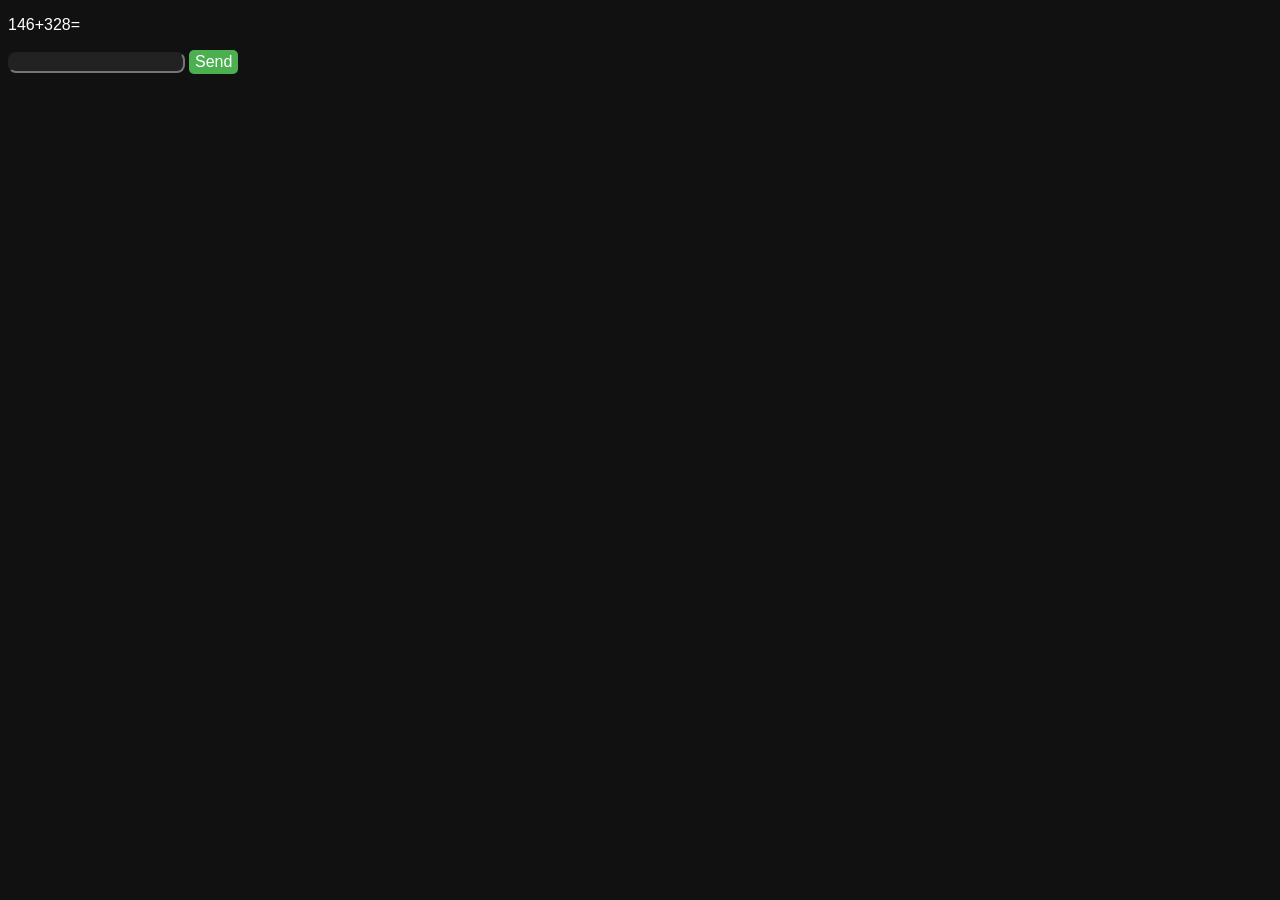
==== Others/maths/SmallQuiz/index.html @ 4bfc9bd7 "Create index.html" ====
<!DOCTYPE html>
<html>
<body>
<p id="d"></p>

<input type="number" id="inp" value=""></input>
<button type="button" id="done" onclick="check()">Send</button>

</body>
<script>
function radPick(s, e) {
  return Math.floor(e * Math.random()) + s;
}
var a;
var b;
//var c;
var corr;
function Newthing() {
  a = radPick(2, 1000);
  b = radPick(2, 1000);
  //c = radPick(2, 1000);
  
  corr = a + b;
  document.getElementById("d").innerHTML = a + "+" + b +"=";
}
Newthing();
function check() {
  let ans = document.getElementById("inp");
  if (ans.value != corr) alert("wrong, it should be " + corr);
  else if(ans.value == 123456789) alert("!");
  else alert("CORRECT");
  ans.value = "";
  Newthing();
}
</script>
<style>
html {
  background-color: #111111;
}
p {
  font-family: Arial;
  color: white;
}
#inp {
  color: white;
  background-color: #222222;
  border-radius: 8px;
}
#done {
  background-color: #4CAF50; /* Green */
  border: none;
  color: white;
  padding: 3px 6px;
  text-decoration: none;
  display: inline-block;
  font-size: 16px;
  border-radius: 5px;
}
</style>
</html>
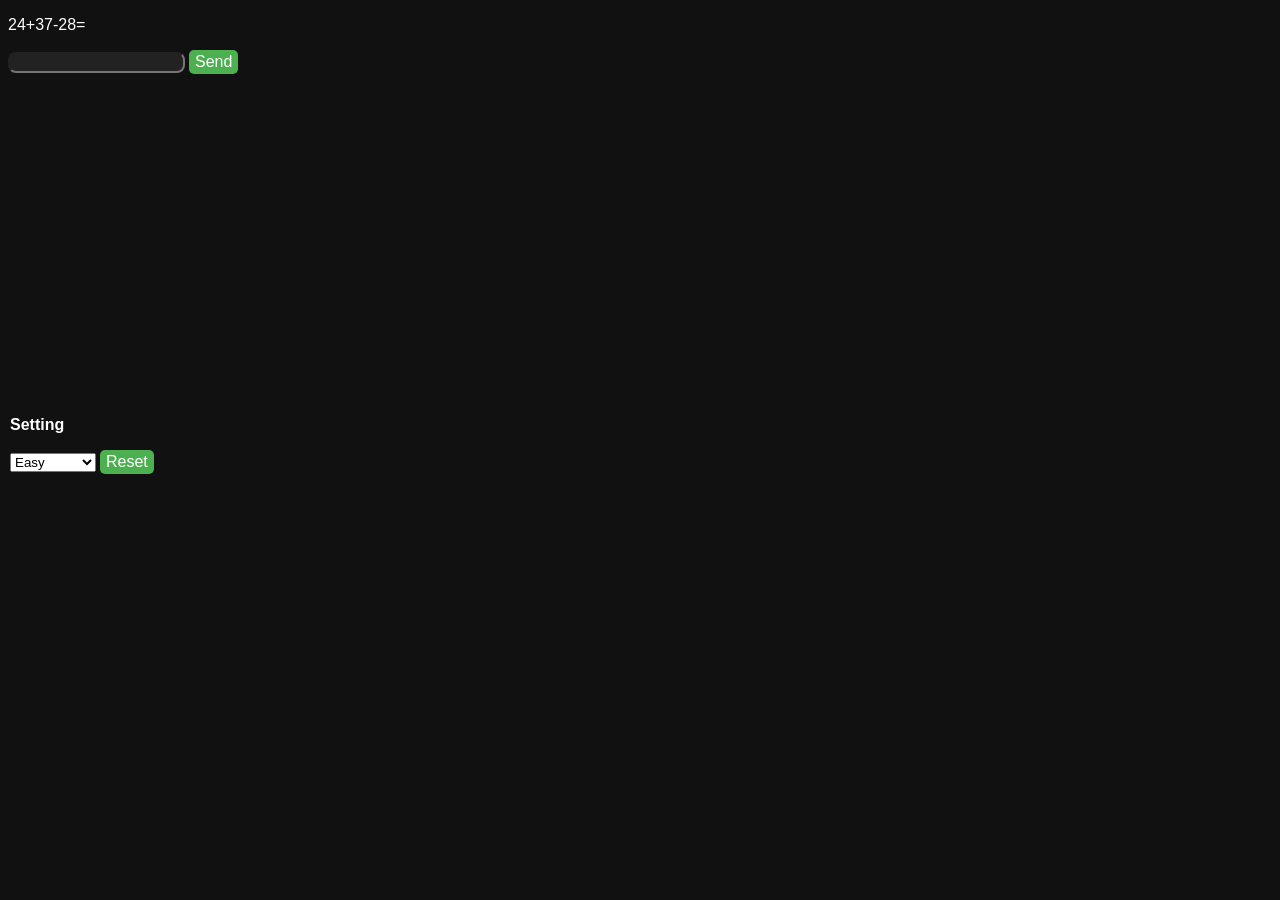
==== commit 7b433a6d: "Update index.html" ====
--- a/Others/maths/SmallQuiz/index.html
+++ b/Others/maths/SmallQuiz/index.html
@@ -6,32 +6,47 @@
 <input type="number" id="inp" value=""></input>
 <button type="button" id="done" onclick="check()">Send</button>
 
+<div id="Setting">
+<p id="settingP"><b>Setting</b></p>
+
+<select name="difficuity" id="diff">
+  <option value="1">Easy</option>
+  <option value="6">Medium</option>
+  <option value="18">Hard</option>
+  <option value="120">Impossible</option>
+</select>
+<button onclick="New() " id="done">Reset</button>
+</div>
 </body>
 <script>
 function radPick(s, e) {
   return Math.floor(e * Math.random()) + s;
 }
-var a;
-var b;
-//var c;
+var a, b, c;
 var corr;
-function Newthing() {
-  a = radPick(2, 1000);
-  b = radPick(2, 1000);
-  //c = radPick(2, 1000);
+function New() {
+  let to = 40 * Number(document.getElementById("diff").value);
+  a = radPick(2, to);
+  b = radPick(2, to);
+  c = radPick(2, to);
   
-  corr = a + b;
-  document.getElementById("d").innerHTML = a + "+" + b +"=";
+  corr = a + b - c;
+  document.getElementById("d").innerHTML = a + "+" + b + "-" + c + "=";
 }
-Newthing();
 function check() {
   let ans = document.getElementById("inp");
   if (ans.value != corr) alert("wrong, it should be " + corr);
-  else if(ans.value == 123456789) alert("!");
   else alert("CORRECT");
   ans.value = "";
-  Newthing();
+  New();
 }
+
+
+var d = document.getElementById('Setting');
+d.style.position = "absolute";
+d.style.left = 10 +'px';
+d.style.top = 400 +'px';
+New();
 </script>
 <style>
 html {
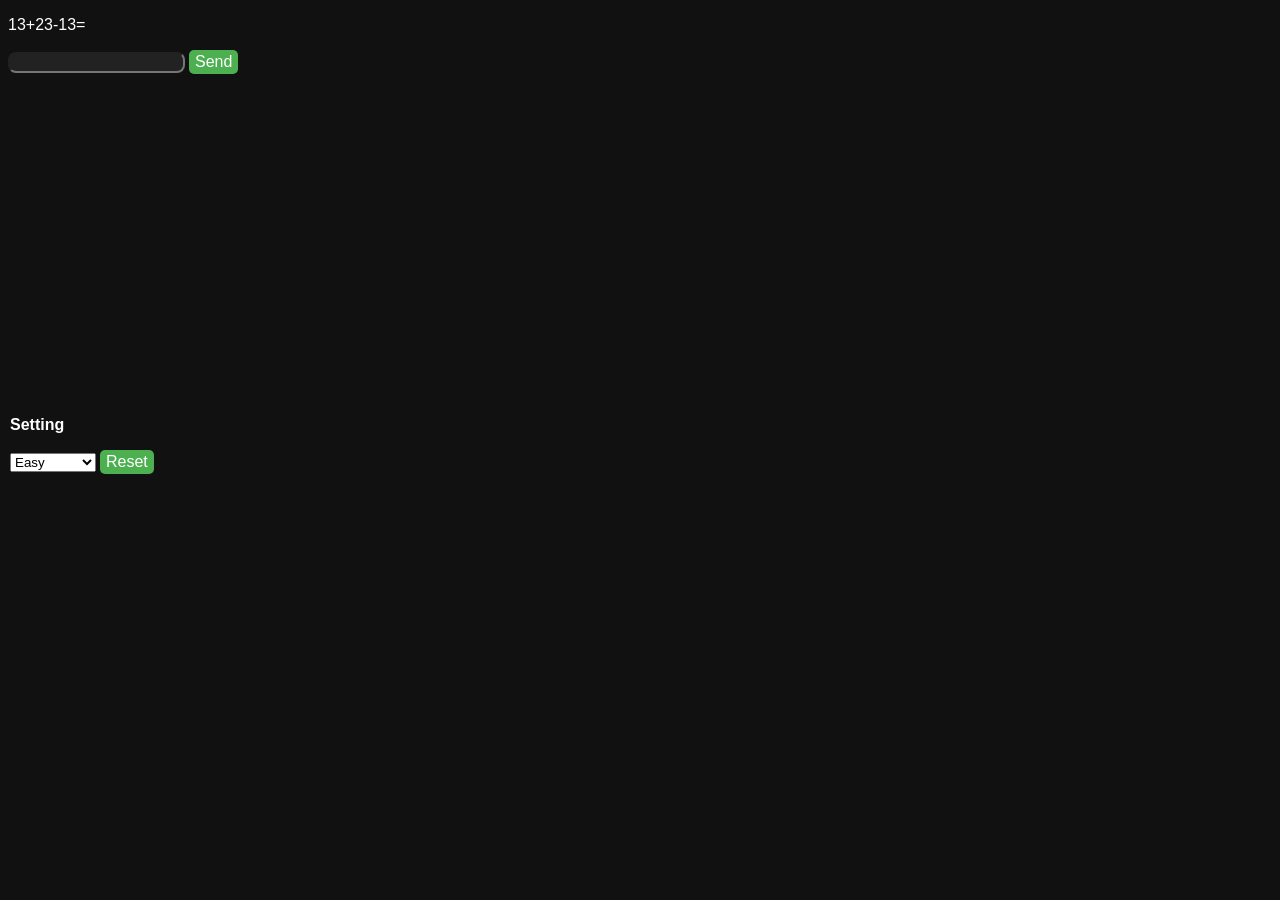
==== commit 2b55eb22: "Update index.html" ====
--- a/Others/maths/SmallQuiz/index.html
+++ b/Others/maths/SmallQuiz/index.html
@@ -19,6 +19,11 @@
 </div>
 </body>
 <script>
+  /*
+  * v1 relase
+  * v1.1 add 3 mode
+  * v1.2 fix
+  */
 function radPick(s, e) {
   return Math.floor(e * Math.random()) + s;
 }
